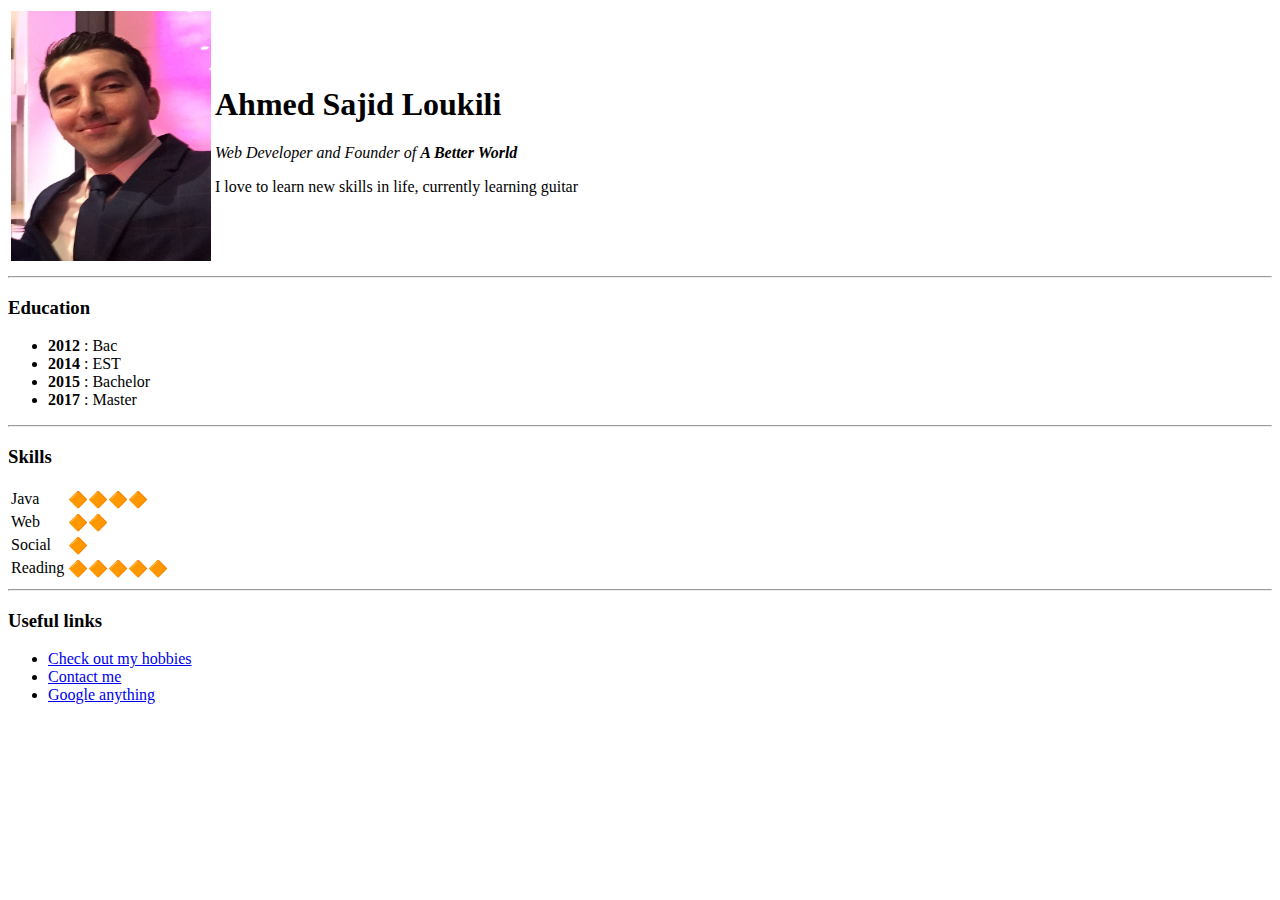
==== index.html @ 236f720c "initial cv with onyl html" ====
<!DOCTYPE html>
<html lang="en">
  <head>
    <meta charset="UTF-8" />
    <meta http-equiv="X-UA-Compatible" content="IE=edge" />
    <meta name="viewport" content="width=device-width, initial-scale=1.0" />
    <title>⍉ Sajid Personal Site</title>
  </head>

  <body>
    <table>
      <tr>
        <td>
          <img
            src="profile.jpg"
            width="200px"
            height="250px"
            alt="sajid picture"
          />
        </td>
        <td>
          <h1>Ahmed Sajid Loukili</h1>
          <p>
            <em
              >Web Developer and Founder of <strong>A Better World</strong></em
            >
          </p>
          <p>I love to learn new skills in life, currently learning guitar</p>
        </td>
      </tr>
    </table>
    <hr />
    <h3>Education</h3>
    <ul>
      <li><strong>2012</strong> : Bac</li>
      <li><strong>2014</strong> : EST</li>
      <li><strong>2015</strong> : Bachelor</li>
      <li><strong>2017</strong> : Master</li>
    </ul>
    <hr />
    <h3>Skills</h3>
    <table>
      <tr>
        <td>Java</td>
        <td>🔶🔶🔶🔶</td>
      </tr>
      <tr>
        <td>Web</td>
        <td>🔶🔶</td>
      </tr>
      <tr>
        <td>Social</td>
        <td>🔶</td>
      </tr>
      <tr>
        <td>Reading</td>
        <td>🔶🔶🔶🔶🔶</td>
      </tr>
    </table>
    <hr />
    <h3>Useful links</h3>
    <ul>
      <li><a href="hobbies.html">Check out my hobbies</a></li>
      <li><a href="contactme.html">Contact me</a></li>
      <li><a href="https://www.google.com">Google anything</a></li>
    </ul>
  </body>
</html>
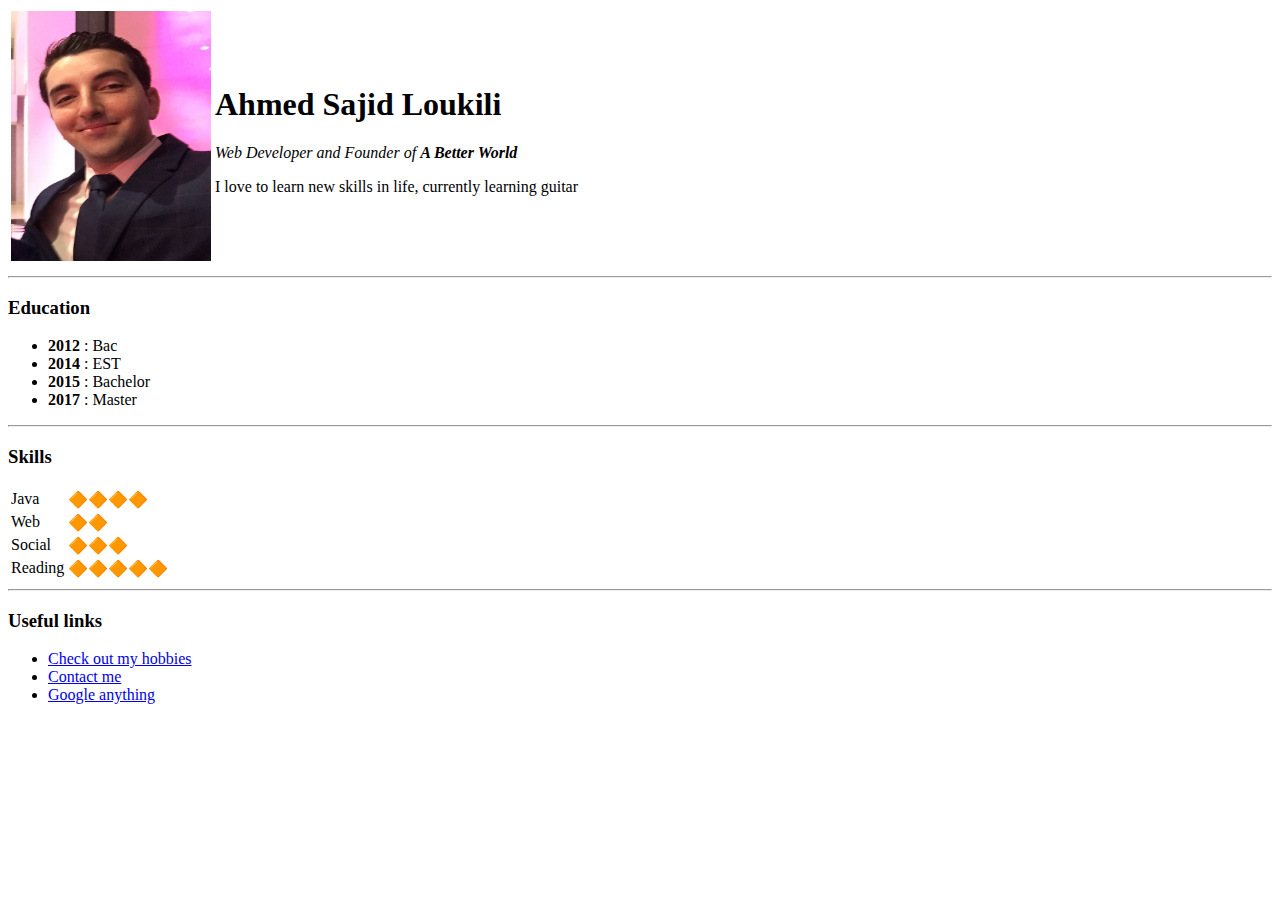
==== commit 4043c65d: "Add files via upload" ====
--- a/index.html
+++ b/index.html
@@ -5,6 +5,7 @@
     <meta http-equiv="X-UA-Compatible" content="IE=edge" />
     <meta name="viewport" content="width=device-width, initial-scale=1.0" />
     <title>⍉ Sajid Personal Site</title>
+    <link rel="stylesheet" href="css/styles.css" />
   </head>
 
   <body>
@@ -50,7 +51,7 @@
       </tr>
       <tr>
         <td>Social</td>
-        <td>🔶</td>
+        <td>🔶🔶🔶</td>
       </tr>
       <tr>
         <td>Reading</td>
